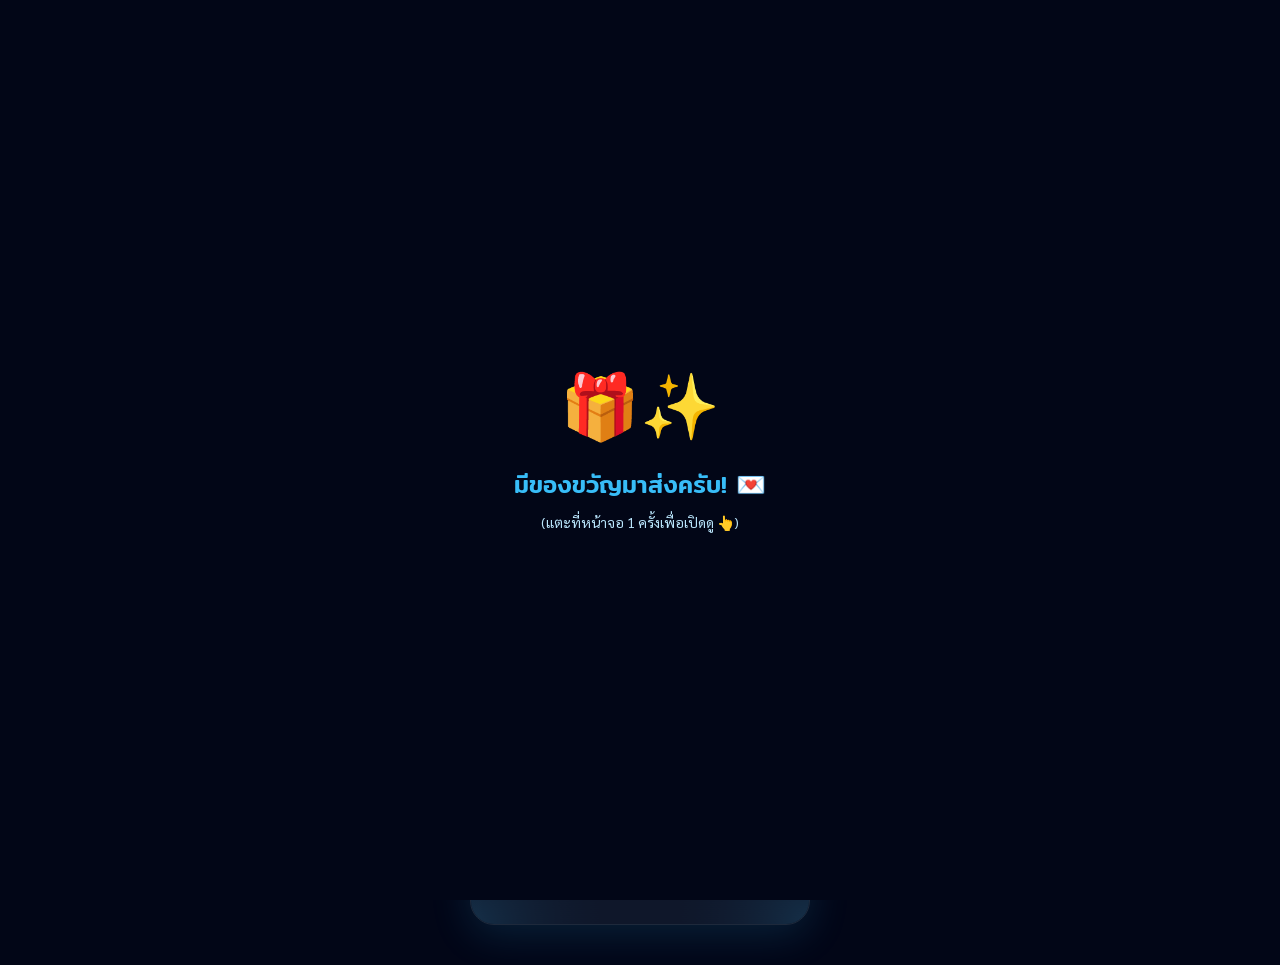
==== HBD.html @ e97456ae "Add files via upload" ====
<!DOCTYPE html>
<html lang="th">
<head>
  <meta charset="UTF-8">
  <meta name="viewport" content="width=device-width, initial-scale=1.0">
  <title>Happy Birthday Lanna 💙</title>
  
  <link rel="stylesheet" href="HBD.css">
  <style>
    #start-overlay {
      position: fixed;
      top: 0; left: 0; width: 100%; height: 100%;
      background: #020617; 
      z-index: 9999;
      display: flex;
      flex-direction: column;
      justify-content: center;
      align-items: center;
      cursor: pointer;
      transition: opacity 0.8s ease-out;
    }
    .gift-box {
      font-size: 4rem;
      animation: bounceGift 2s infinite ease-in-out;
    }
    @keyframes bounceGift {
      0%, 100% { transform: translateY(0) scale(1); }
      50% { transform: translateY(-15px) scale(1.1); }
    }
  </style>
</head>
<body>
  
  <div id="start-overlay">
    <div class="gift-box">🎁✨</div>
    <h2 style="color: #38bdf8; font-family: 'Mitr', sans-serif; margin-top: 20px; font-weight: 500;">มีของขวัญมาส่งครับ! 💌</h2>
    <p style="color: #bae6fd; font-family: 'Sarabun', sans-serif; margin-top: 10px; font-size: 14px;">(แตะที่หน้าจอ 1 ครั้งเพื่อเปิดดู 👆)</p>
  </div>

  <div class="card">
    <canvas id="bg"></canvas>
    <div class="content">
      <div class="ribbon">Happy Birthday 🎂✨</div>
      
      <div class="main-slideshow">
        <div class="slider-track" id="sliderTrack">
          <img class="slide-img" src="lanna1.png" alt="Lanna 1">
          <img class="slide-img" src="lanna2.png" alt="Lanna 2">
          <img class="slide-img" src="lanna3.jpg" alt="Lanna 3">
        </div>
      </div>
      
      <div class="hearts-row">
        <span class="heart-sm">💖</span>
        <span class="heart-big">🩵</span>
        <span class="heart-sm">💖</span>
      </div>
      
      <div class="to-text">for you, 🥺💘</div>
      <div class="name">ลานนา</div>
      <div class="name-th">คนเก่งของกัส 🐰💙</div>

      <div class="date-wrap">
        <div class="date">🎂 13 ตุลาคม 🎂</div>
      </div>
      
      <div class="gif-row">
        <img class="gif-side" src="https://media1.giphy.com/media/T7eXMe9V6d1w2XslCt/giphy.webp" alt="Lanna">
        <img class="gif-side" src="https://media1.giphy.com/media/TuW07kwzG9r222mKiG/giphy.webp" alt="Lanna">
        <img class="gif-side" src="https://media4.giphy.com/media/wfnLS9E4VK1LdYGAJu/giphy.webp" alt="Lanna">
        <img class="gif-side" src="https://media3.giphy.com/media/855IqsZHfrfVqbGNVb/giphy.webp" alt="Lanna">
      </div>

      <div class="cute-note">ไว้ใกล้ถึงวันเกิดเดี๋ยวมีเซอร์ไพรส์ให้นะ อิอิ 🎁🧸💙</div>

      <a href="index.html" class="back-btn">กลับหน้าหลัก 🚀</a>
      
    </div> 
  </div> 

  <iframe id="bg-music"
    style="opacity: 0; position: absolute; width: 1px; height: 1px; pointer-events: none; z-index: -10;" 
    title="Happy Birthday Song" 
    frameborder="0" 
    allow="autoplay; encrypted-media">
  </iframe>

  <script src="HBD.js"></script>

  <script>
    document.getElementById('start-overlay').addEventListener('click', function() {
      this.style.opacity = '0';
      setTimeout(() => {
        this.style.display = 'none';
      }, 800);

      const musicPlayer = document.getElementById('bg-music');
      musicPlayer.src = "https://www.youtube.com/embed/Itvw76ej4Mk?start=23&autoplay=1";
    });

    let currentSlide = 0;
    const track = document.getElementById('sliderTrack');
    const totalSlides = 3; 
    
    setInterval(() => {
      currentSlide = (currentSlide + 1) % totalSlides;
      track.style.transform = `translateX(-${currentSlide * 100}%)`;
    }, 3000); 
  </script>

</body>
</html>
---- HBD.css ----
@import url('https://fonts.googleapis.com/css2?family=Cormorant+Garamond:ital,wght@0,400;0,600;1,400&family=Sarabun:wght@300;400&display=swap');
@import url('https://fonts.googleapis.com/css2?family=Mitr:wght@300;400;500&display=swap'); 

* { margin: 0; padding: 0; box-sizing: border-box; }
body { background: #020617; display: flex; justify-content: center; padding: 20px 0 40px; min-height: 100vh; }

#start-overlay { position: fixed; top: 0; left: 0; width: 100%; height: 100%; background: #020617; z-index: 9999; display: flex; flex-direction: column; justify-content: center; align-items: center; cursor: pointer; transition: opacity 0.8s ease-out; }
#start-overlay h2 { color: #38bdf8; font-family: 'Mitr', sans-serif; margin-top: 20px; font-weight: 500; }
#start-overlay p { color: #bae6fd; font-family: 'Sarabun', sans-serif; margin-top: 10px; font-size: 14px; }
.gift-box { font-size: 4rem; animation: bounceGift 2s infinite ease-in-out; }
@keyframes bounceGift { 0%, 100% { transform: translateY(0) scale(1); } 50% { transform: translateY(-15px) scale(1.1); } }

.card { width: 340px; background: #0f172a; position: relative; overflow: hidden; box-shadow: 0 10px 40px rgba(56, 189, 248, 0.15); border-radius: 24px; border: 1px solid #1e293b; margin-top: 20px; }
canvas#bg { position: absolute; top: 0; left: 0; width: 100%; height: 100%; pointer-events: none; }
.content { position: relative; z-index: 2; display: flex; flex-direction: column; align-items: center; padding: 28px 20px 36px; }

.ribbon { font-family: 'Sarabun', sans-serif; font-size: 11px; letter-spacing: 3px; color: #7dd3fc; text-transform: uppercase; margin-bottom: 14px; opacity: 0; animation: fadeUp .8s .2s forwards; }

.main-slideshow {
  width: 140px;
  height: 140px;
  position: relative;
  margin-bottom: 15px;
  border-radius: 50%;
  border: 3px solid #38bdf8;
  box-shadow: 0 4px 20px rgba(56,189,248,.3);
  
  overflow: hidden; 
  
  flex-shrink: 0; 
  background-color: #0f172a;
  
  opacity: 0;
  animation: fadeUp .8s .35s forwards;
}

.slider-track {
  display: flex;
  width: 100%;
  height: 100%;
  transition: transform 0.6s ease-in-out; 
}

.slide-img {
  min-width: 100%; 
  height: 100%;
  object-fit: cover;
}

.hearts-row { font-size: 18px; margin: 10px 0 6px; opacity: 0; animation: fadeUp .6s .5s forwards; display: flex; gap: 6px; align-items: center; }
.heart-big { display: inline-block; animation: heartbeat 1.4s ease-in-out infinite; color: #38bdf8; }
.heart-sm { display: inline-block; animation: heartbeat 1.4s .2s ease-in-out infinite; font-size: 14px; opacity: .7; color: #7dd3fc; }

@keyframes heartbeat { 0%, 100% { transform: scale(1); } 14% { transform: scale(1.25); } 28% { transform: scale(1); } }

.to-text { font-family: 'Sarabun', sans-serif; font-size: 11px; color: #bae6fd; letter-spacing: 2px; margin-bottom: 4px; opacity: 0; animation: fadeUp .7s .6s forwards; }
.name { font-family: 'Cormorant Garamond', serif; font-size: 48px; font-weight: 600; color: #f0f9ff; text-shadow: 0 0 12px rgba(56,189,248,0.6); line-height: 1; text-align: center; opacity: 0; animation: fadeUp .9s .7s forwards; }
.name-th { font-family: 'Sarabun', sans-serif; font-size: 12px; color: #94a3b8; letter-spacing: 1px; margin-top: 3px; opacity: 0; animation: fadeUp .7s .85s forwards; }

.date-wrap { margin: 16px 0 6px 0; opacity: 0; animation: fadeUp .8s .95s forwards; display: flex; justify-content: center; width: 100%; }
.date { font-family: 'Sarabun', sans-serif; font-size: 13px; letter-spacing: 1.5px; color: #bae6fd; padding: 6px 20px; border: 1px solid #0ea5e9; border-radius: 20px; background: rgba(2, 132, 199, 0.25); font-weight: bold; box-shadow: 0 4px 15px rgba(56,189,248,0.15); backdrop-filter: blur(4px); }

.gif-row { width: 100%; display: grid; grid-template-columns: repeat(2, 1fr); gap: 10px; margin: 20px 0 10px; opacity: 0; animation: fadeUp .8s 1.1s forwards; }
.gif-side { width: 100%; aspect-ratio: 1/1; object-fit: cover; border-radius: 14px; border: 2px solid #0ea5e9; box-shadow: 0 4px 15px rgba(56,189,248,.2); transition: transform 0.3s ease; }
.gif-side:hover { transform: scale(1.05); border-color: #38bdf8; z-index: 10; position: relative; }

.divider { width: 100px; height: 1px; background: linear-gradient(90deg, transparent, #38bdf8, transparent); margin: 10px 0; opacity: 0; animation: fadeIn .8s 1.2s forwards; }

.cute-note { font-family: 'Sarabun', sans-serif; font-size: 13px; color: #7dd3fc; margin-top: 24px; text-align: center; opacity: 0; animation: fadeUp 0.8s 1.3s forwards; }
.back-btn { display: block; width: fit-content; margin: 30px auto 10px; padding: 14px 22px; background: linear-gradient(135deg, #0ea5e9, #0284c7); color: rgb(255, 255, 255); text-decoration: none; border-radius: 30px; font-family: 'Sarabun', sans-serif; font-size: 16px; font-weight: 600; box-shadow: 0 4px 15px rgba(2, 132, 199, 0.4); transition: all 0.3s ease; opacity: 0; animation: fadeUp 0.8s 1.4s forwards; z-index: 10; }
.back-btn:hover { transform: translateY(-3px); box-shadow: 0 8px 25px rgba(56, 189, 248, 0.6); }

@keyframes fadeUp { from { opacity: 0; transform: translateY(12px); } to { opacity: 1; transform: translateY(0); } }
@keyframes fadeIn { from { opacity: 0; } to { opacity: 1; } }
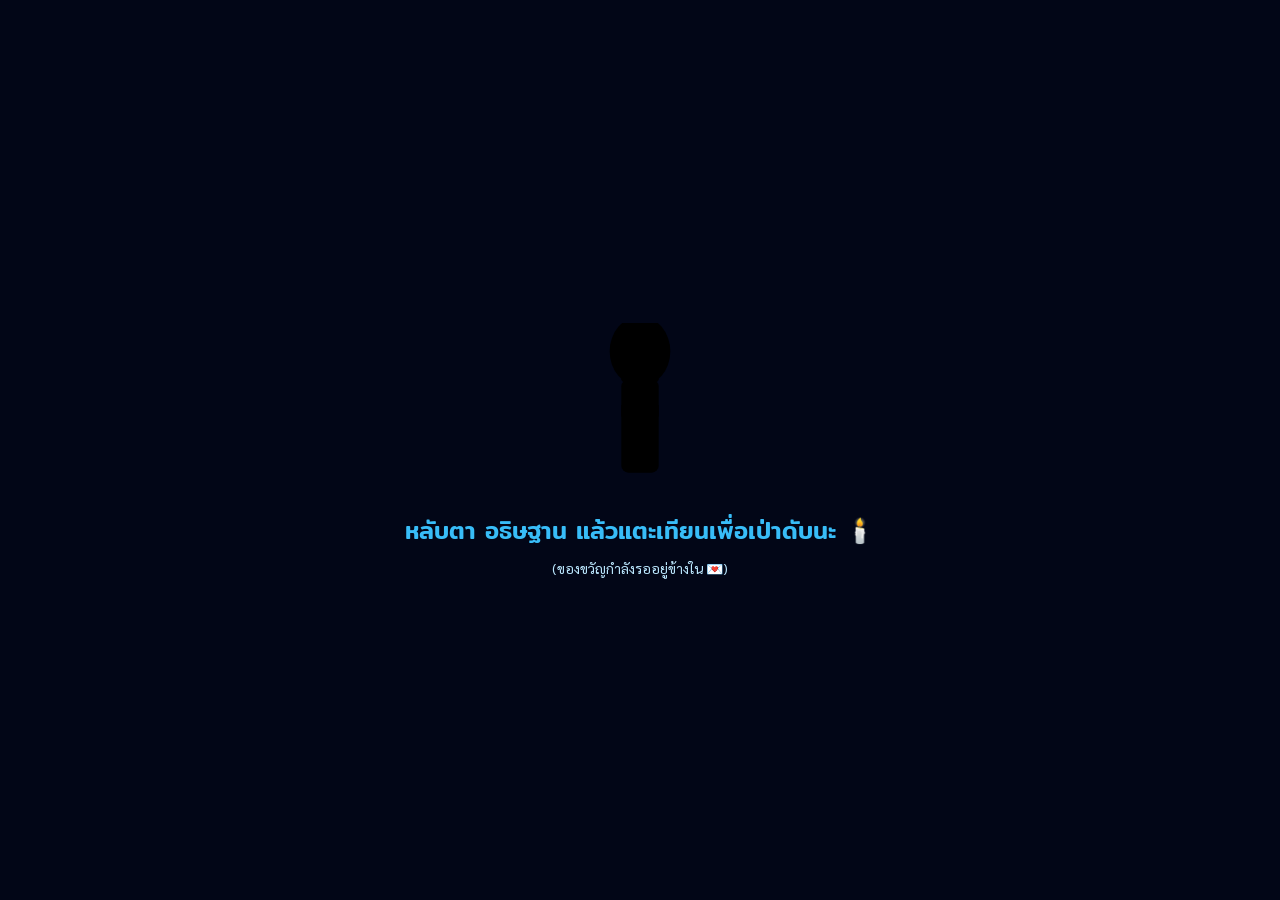
==== commit 2d47c71a: "Update HBD.html" ====
--- a/HBD.html
+++ b/HBD.html
@@ -4,109 +4,106 @@
   <meta charset="UTF-8">
   <meta name="viewport" content="width=device-width, initial-scale=1.0">
   <title>Happy Birthday Lanna 💙</title>
-  
   <link rel="stylesheet" href="HBD.css">
-  <style>
-    #start-overlay {
-      position: fixed;
-      top: 0; left: 0; width: 100%; height: 100%;
-      background: #020617; 
-      z-index: 9999;
-      display: flex;
-      flex-direction: column;
-      justify-content: center;
-      align-items: center;
-      cursor: pointer;
-      transition: opacity 0.8s ease-out;
-    }
-    .gift-box {
-      font-size: 4rem;
-      animation: bounceGift 2s infinite ease-in-out;
-    }
-    @keyframes bounceGift {
-      0%, 100% { transform: translateY(0) scale(1); }
-      50% { transform: translateY(-15px) scale(1.1); }
-    }
-  </style>
 </head>
 <body>
-  
+
   <div id="start-overlay">
-    <div class="gift-box">🎁✨</div>
-    <h2 style="color: #38bdf8; font-family: 'Mitr', sans-serif; margin-top: 20px; font-weight: 500;">มีของขวัญมาส่งครับ! 💌</h2>
-    <p style="color: #bae6fd; font-family: 'Sarabun', sans-serif; margin-top: 10px; font-size: 14px;">(แตะที่หน้าจอ 1 ครั้งเพื่อเปิดดู 👆)</p>
+    <div class="candle-wrap" id="candleWrap">
+      <svg class="candle-svg" viewBox="0 0 60 140" width="70" height="164">
+        <defs>
+          <linearGradient id="flameGrad" x1="0" y1="1" x2="0" y2="0">
+            <stop offset="0%" stop-color="#fb7185"/>
+            <stop offset="55%" stop-color="#f3c477"/>
+            <stop offset="100%" stop-color="#fff4d6"/>
+          </linearGradient>
+        </defs>
+        <ellipse class="flame-glow" cx="30" cy="24" rx="26" ry="30"/>
+        <path class="flame" d="M30 6 C 20 22, 20 34, 30 44 C 40 34, 40 22, 30 6 Z"/>
+        <rect class="wick" x="28" y="40" width="4" height="10" rx="2"/>
+        <ellipse class="candle-top" cx="30" cy="48" rx="16" ry="5"/>
+        <rect class="candle-body" x="14" y="48" width="32" height="80" rx="6"/>
+        <rect class="candle-stripe" x="14" y="70" width="32" height="10"/>
+      </svg>
+    </div>
+    <h2>หลับตา อธิษฐาน แล้วแตะเทียนเพื่อเป่าดับนะ 🕯️</h2>
+    <p>(ของขวัญกำลังรออยู่ข้างใน 💌)</p>
   </div>
 
-  <div class="card">
+  <div class="card" id="card">
     <canvas id="bg"></canvas>
     <div class="content">
-      <div class="ribbon">Happy Birthday 🎂✨</div>
-      
+      <div class="ribbon">✦ Happy Birthday ✦</div>
+
       <div class="main-slideshow">
-        <div class="slider-track" id="sliderTrack">
-          <img class="slide-img" src="lanna1.png" alt="Lanna 1">
-          <img class="slide-img" src="lanna2.png" alt="Lanna 2">
-          <img class="slide-img" src="lanna3.jpg" alt="Lanna 3">
+        <div class="ring-glow"></div>
+        <div class="slider-frame">
+          <div class="slider-track" id="sliderTrack">
+            <img class="slide-img" src="lanna1.png" alt="Lanna 1">
+            <img class="slide-img" src="lanna2.png" alt="Lanna 2">
+            <img class="slide-img" src="lanna3.jpg" alt="Lanna 3">
+          </div>
         </div>
       </div>
-      
+      <div class="slide-dots" id="sliderDots"></div>
+
       <div class="hearts-row">
         <span class="heart-sm">💖</span>
         <span class="heart-big">🩵</span>
         <span class="heart-sm">💖</span>
       </div>
-      
+
       <div class="to-text">for you, 🥺💘</div>
       <div class="name">ลานนา</div>
       <div class="name-th">คนเก่งของกัส 🐰💙</div>
 
-      <div class="date-wrap">
-        <div class="date">🎂 13 ตุลาคม 🎂</div>
-      </div>
-      
-      <div class="gif-row">
-        <img class="gif-side" src="https://media1.giphy.com/media/T7eXMe9V6d1w2XslCt/giphy.webp" alt="Lanna">
-        <img class="gif-side" src="https://media1.giphy.com/media/TuW07kwzG9r222mKiG/giphy.webp" alt="Lanna">
-        <img class="gif-side" src="https://media4.giphy.com/media/wfnLS9E4VK1LdYGAJu/giphy.webp" alt="Lanna">
-        <img class="gif-side" src="https://media3.giphy.com/media/855IqsZHfrfVqbGNVb/giphy.webp" alt="Lanna">
+      <div class="date-seal">
+        <div class="seal-inner">🎂<br>13<br>ต.ค.</div>
       </div>
 
-      <div class="cute-note">ไว้ใกล้ถึงวันเกิดเดี๋ยวมีเซอร์ไพรส์ให้นะ อิอิ 🎁🧸💙</div>
+      <div class="memory-grid">
+        <figure class="memory-item">
+          <span class="tape"></span>
+          <img src="https://media1.giphy.com/media/T7eXMe9V6d1w2XslCt/giphy.webp" alt="Lanna">
+          <figcaption>you</figcaption>
+        </figure>
+        <figure class="memory-item">
+          <span class="tape"></span>
+          <img src="https://media1.giphy.com/media/TuW07kwzG9r222mKiG/giphy.webp" alt="Lanna">
+          <figcaption>us</figcaption>
+        </figure>
+        <figure class="memory-item">
+          <span class="tape"></span>
+          <img src="https://media4.giphy.com/media/wfnLS9E4VK1LdYGAJu/giphy.webp" alt="Lanna">
+          <figcaption>smile</figcaption>
+        </figure>
+        <figure class="memory-item">
+          <span class="tape"></span>
+          <img src="https://media3.giphy.com/media/855IqsZHfrfVqbGNVb/giphy.webp" alt="Lanna">
+          <figcaption>love</figcaption>
+        </figure>
+      </div>
 
-      <a href="index.html" class="back-btn">กลับหน้าหลัก 🚀</a>
-      
-    </div> 
-  </div> 
+      <svg class="divider" viewBox="0 0 220 14" preserveAspectRatio="none">
+        <path d="M0 7 Q 27.5 0, 55 7 T 110 7 T 165 7 T 220 7" fill="none" stroke="#38bdf8" stroke-width="1.4" opacity="0.5"/>
+      </svg>
+
+      <div class="note-card">
+        <p class="cute-note">ไว้ใกล้ถึงวันเกิดเดี๋ยวมีเซอร์ไพรส์ให้นะ อิอิ 🎁🧸💙</p>
+      </div>
+
+      <a href="index.html" class="back-btn">← กลับหน้าหลัก</a>
+
+    </div>
+  </div>
 
   <iframe id="bg-music"
-    style="opacity: 0; position: absolute; width: 1px; height: 1px; pointer-events: none; z-index: -10;" 
-    title="Happy Birthday Song" 
-    frameborder="0" 
+    style="opacity: 0; position: absolute; width: 1px; height: 1px; pointer-events: none; z-index: -10;"
+    title="Happy Birthday Song"
+    frameborder="0"
     allow="autoplay; encrypted-media">
   </iframe>
 
   <script src="HBD.js"></script>
-
-  <script>
-    document.getElementById('start-overlay').addEventListener('click', function() {
-      this.style.opacity = '0';
-      setTimeout(() => {
-        this.style.display = 'none';
-      }, 800);
-
-      const musicPlayer = document.getElementById('bg-music');
-      musicPlayer.src = "https://www.youtube.com/embed/Itvw76ej4Mk?start=23&autoplay=1";
-    });
-
-    let currentSlide = 0;
-    const track = document.getElementById('sliderTrack');
-    const totalSlides = 3; 
-    
-    setInterval(() => {
-      currentSlide = (currentSlide + 1) % totalSlides;
-      track.style.transform = `translateX(-${currentSlide * 100}%)`;
-    }, 3000); 
-  </script>
-
 </body>
-</html>+</html>
